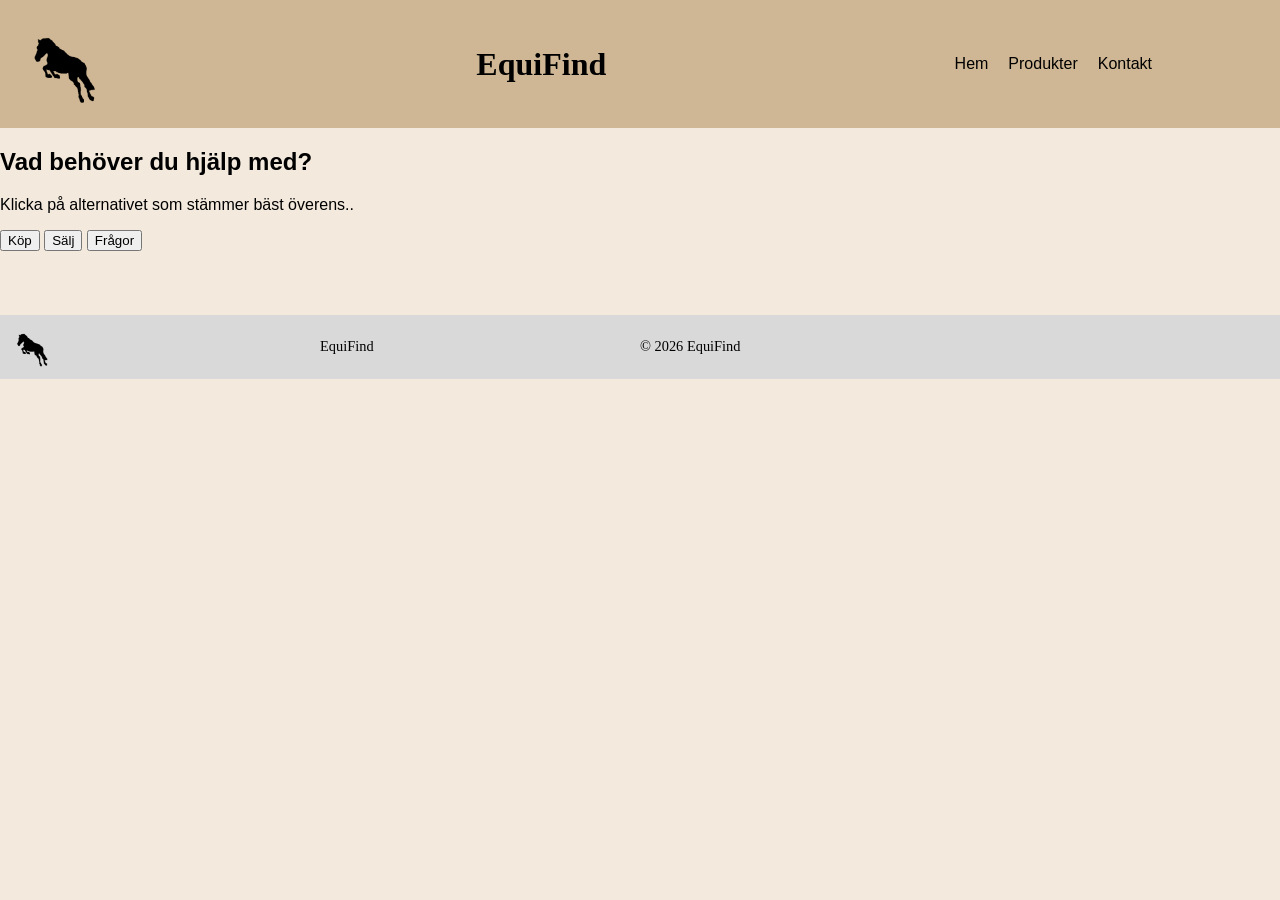
==== contacts.html @ aae35f45 "fixade forms i css samt gjort dom öppningsbara med javascript. Ej löst flygande footer" ====
<!DOCTYPE html>
<html lang="sv">
<head>
    <meta charset="UTF-8">
    <meta name="viewport" content="width=device-width, initial-scale=1.0">
    <link rel="stylesheet" href="./css/style.css">
    <script src="./js/main.js" defer></script>
    <title>EquiFind</title>
</head>
<body>
    <header class="navigation">
        <img src="./images/EquiFind_logo.png" alt="EquiFind Logo" id="logotop">
        <h1>EquiFind</h1>
        <button class="menu-toggle">☰</button>
        <nav class="menu">
            <ul>
                <li><a href="./index.html">Hem</a></li>
                <li><a href="./services.html">Produkter</a></li>
                <li><a href="./contacts.html">Kontakt</a></li>
            </ul>
        </nav>
    </header>
    <main>
        <div class="choose">
        <h2>Vad behöver du hjälp med?</h2>
        <p>Klicka på alternativet som stämmer bäst överens..</p>
        <button id="btn1">Köp</button>
        <button id="btn2">Sälj</button>
        <button id="btn3">Frågor</button>
        </div>
        <section id="buy" class="hidden">
            <form>
                <fieldset>
                    <legend>Kontakta oss för köp av produkt här:</legend>
                <label for="name">Namn:</label><br>
                <input type="text" id="name" name="name"><br>
                <label for="mail">Mail:</label><br>
                <input type="email" id="mail" name="mail"><br>
                <input type="checkbox" id="product1" name="product1" value="Träns Remont">
                <label for="product1">Träns Remont</label><br>
                <input type="checkbox" id="product2" name="product2" value="Grimma Orange">
                <label for="product2">Grimma Orange</label><br>
                <input type="checkbox" id="product3" name="product3" value="Träns Svart">
                <label for="product3">Träns Svart</label><br>
                <input type="checkbox" id="product4" name="product4" value="BackOnTrack Täcke">
                <label for="product4">BackOnTrack Täcke</label><br>
                <input type="checkbox" id="product5" name="product5" value="Grimma Läder">
                <label for="product5">Grimma Läder</label><br>
                <input type="submit" value="Skicka">
                </fieldset>
            </form>
        </section>
        <section id="sellProduct" class="hidden">
            <form>
                <fieldset>
                    <legend>Kontakta oss för att sälja här:</legend>
                <label for="name">Namn:</label><br>
                <input type="text" id="name" name="name"><br>
                <label for="mail">Mail:</label><br>
                <input type="email" id="mail" name="mail"><br>
                <label for="product">Produkttyp:</label><br>
                <select id="product" name="product">
                    <option value="träns">Träns</option>
                    <option value="grimma">Grimma</option>
                    <option value="täcke">Täcke</option>
                    <option value="sadel">Sadel</option>
                    <option value="benskydd">Benskydd</option>
                    <option value="annat">Annat</option>
                </select> <br>
                <label for="information">Information om produkt:</label><br>
                <input type="text" id="information" name="information"><br>
                <input type="submit" value="Skicka">
                </fieldset>
            </form>
        </section>
        <section id="questions" class="hidden">
            <form>
                <fieldset>
                    <legend>Frågor:</legend>
                    <label for="name">Namn:</label><br>
                    <input type="text" id="name" name="name"><br>
                    <label for="mail">Mail:</label><br>
                    <input type="email" id="mail" name="mail"><br>
                    <label for="question">Fråga:</label><br>
                    <input type="text" id="question" name="question"><br>
                    <input type="submit" value="Skicka">
                </fieldset>
            </form>
        </section>
    </main>
        <footer>
          <img src="./images/EquiFind_logo.png" alt="EquiFind Logo" id="logobot">
          <p>EquiFind</p>
          <p>© 2026 EquiFind</p>
        </footer>
</body>
</html>
---- css/style.css ----
body {
    background-color: #f3eadd;
    font-family:Verdana, Geneva, Tahoma, sans-serif;
    font-size: 16px;
    margin: 0;
}
/*header + navigation*/

.navigation {
    display: flex;
    justify-content: space-between;
    align-items: center;
    background-color: #CFB795;
    margin: 0px;
}

#logotop {
    max-width: 10%;
}
h1 {
    font-family: cursive;
}
.menu {
    display: none;
    width: 100%;
}

.menu.open {
    display: block;
}

.menu ul {
    list-style: none;
    margin: 0;
    padding: 0;
}
.menu a {
    color: black;
    text-decoration: none;
}

/*Välkommen text + bild*/
#welcomeImg {
    max-width: 100%;
}

#welcome {
    text-align: center;
}
#welcome button {
    background-color: #CFB795;
    border-radius: 5px;
    border: solid black 2px;
    padding: 10px;
    font-family: Verdana, Geneva, Tahoma, sans-serif;
}

/*Utrustning du inte använder text + bild*/

#sell {
    background-color: #EDDCC4;
    text-align: center;
    margin-top: 5%;
    padding: 2%;
}
#sellImg {
    max-width: 20%;
    border: solid black 2px;
}
#sell button {
    background-color: #CFB795;
    border-radius: 5px;
    border: solid black 2px;
    padding: 10px;
    font-family: Verdana, Geneva, Tahoma, sans-serif;
}

/*Footer*/

footer {
    background-color: #D9D9D9;
    display: grid;
    justify-items: center;
    margin-top: 5%;
    bottom: 0;
}
#logobot {
    max-width: 15%;
    margin: 0;
    padding: 0;
}


/*PRODUKTER*/

/*Produkt text*/

#products {
    background-color: #EDDCC4;
    color: black;
    border: solid black 2px;
    border-radius: 4px;
    max-width: 50%;
    text-align: center;
    margin: 5% 25% 5% 25%;
}


/*Show Products*/
#showProducts{
    background-image: url(../images/pexels-wood-1853403.jpg);
    background-color: #CFB795;
    margin: 5%;
    margin-bottom: 0;
    display: grid;
    grid-template-columns: 1fr;
    padding: 3%;
    border: solid black 1px;
    border-radius: 5px;
}
article img {
    max-width: 50%;
    margin: 0;
    padding: 0;
    border: solid black 2px;
}
#träns {
    border: solid black 2px;
    border-radius: 5px;
    padding: 3%;
    margin: 2%;
    background-color: #EDDCC4;
    
}
#grimmaOrange {
    border: solid black 2px;
    border-radius: 5px;
    padding: 3%;
    margin: 2%;
    background-color: #EDDCC4;
}
#tränsFull {
    border: solid black 2px;
    border-radius: 5px;
    padding: 3%;
    margin: 2%;
    background-color: #EDDCC4;
}
#täcke {
    border: solid black 2px;
    border-radius: 5px;
    padding: 3%;
    margin: 2%;
    background-color: #EDDCC4;
}
#grimmaLäder {
    border: solid black 2px;
    border-radius: 5px;
    padding: 3%;
    margin: 2%;
    background-color: #EDDCC4;
}
.hittat {
    text-align: center;
    background-color: #EDDCC4;
    padding: 1%;
    border: solid black 1px;
    border-radius: 5px;
}
.hittat button {
    background-color: #CFB795;
    border-radius: 5px;
    border: solid black 2px;
    padding: 10px;
    font-family: Verdana, Geneva, Tahoma, sans-serif;
}
.toppen button{
    margin-left: 10%;
    margin-top: 2%;
    background-color: #CFB795;
    border-radius: 5px;
    border: solid black 2px;
    padding: 10px;
    font-family: Verdana, Geneva, Tahoma, sans-serif;
    min-width: 8%;

}
a:hover {
    color: #D9D9D9;
}
button:hover {
    background-color: #f7efe4;
    border: solid rgb(135, 134, 134) 2px;
    color: rgb(116, 114, 114);
}
#welcome button:hover {
    background-color: #f7efe4;
    border: solid rgb(135, 134, 134) 2px;
    color: rgb(116, 114, 114);
}
#sell button:hover {
    background-color: #f7efe4;
    border: solid rgb(135, 134, 134) 2px;
    color: rgb(116, 114, 114);
}
/*Kontakt sida*/
#buy {
    background-color: #EDDCC4;
    margin: 5%;
    padding: 3%;
    border: solid black 1px;
    border-radius: 4px;
}
#sellProduct {
    background-color: #EDDCC4;
    margin: 5%;
    padding: 3%;
    border: solid black 1px;
    border-radius: 4px;
}

#questions {
    background-color: #EDDCC4;
    margin: 5%;
    padding: 3%;
    border: solid black 1px;
    border-radius: 4px;
}
fieldset {
    border: 0;
}
legend {
    font-size: 1.2rem;
    border-bottom: solid black 1px;
}
input[type=submit] {
    background-color: #CFB795;
    border: solid black 1.5px;
    border-radius: 4px;
    padding: 0.5% 1% 0.5% 1%;
    margin: 1% 1% 1% 0;
    transition: background-color 0.2s;
    font-family: Verdana, Geneva, Tahoma, sans-serif;
    font-size: 0.8rem;
}
input[type=submit]:hover {
    background-color: #D9D9D9;
}
.hidden {
    display: none;
}


/* Större skärm */

/*Meny*/

@media (min-width: 760px) {
    .menu-toggle {
        display: none;
    }
    .menu {
        display: block;
        width: auto;
        margin-right: 10%;
    }
    .menu ul {
        display: flex;
        gap: 20px;
    }
    /*Welcome*/
    #welcome {
        position: relative;
        text-align: center;
    }
    .welcometext {
        position: absolute;
        top: 0px;
        bottom: 3px;
        max-width: 50%;
        padding-top: 10%;
        margin: 0;
        background-color: #c9ac8f7c
    }

    /*Sell*/
    #sell {
        display: grid;
        grid-template-columns: 1fr 2fr;
        align-items:center;
        margin-top: 2%;
    }
    #sellImg {
        grid-column-start: 1;
        grid-column-end: 2;
        max-width: 70%;
    }
    .selltext {
        max-width: 70%

    }
    /*Produkter*/
    #showProducts {
        grid-template-columns: 1fr 1fr;
    }

  

    /*Footer*/

    footer {
        display: grid;
        grid-auto-flow: column;
        justify-items: start;
        align-items: center;
        grid-template-columns: 1fr 1fr 2fr;
    }
    footer p {
        font-family:cursive;
        font-size: 0.9rem;
    }
    #logobot {
        max-width: 20%;
    }
}
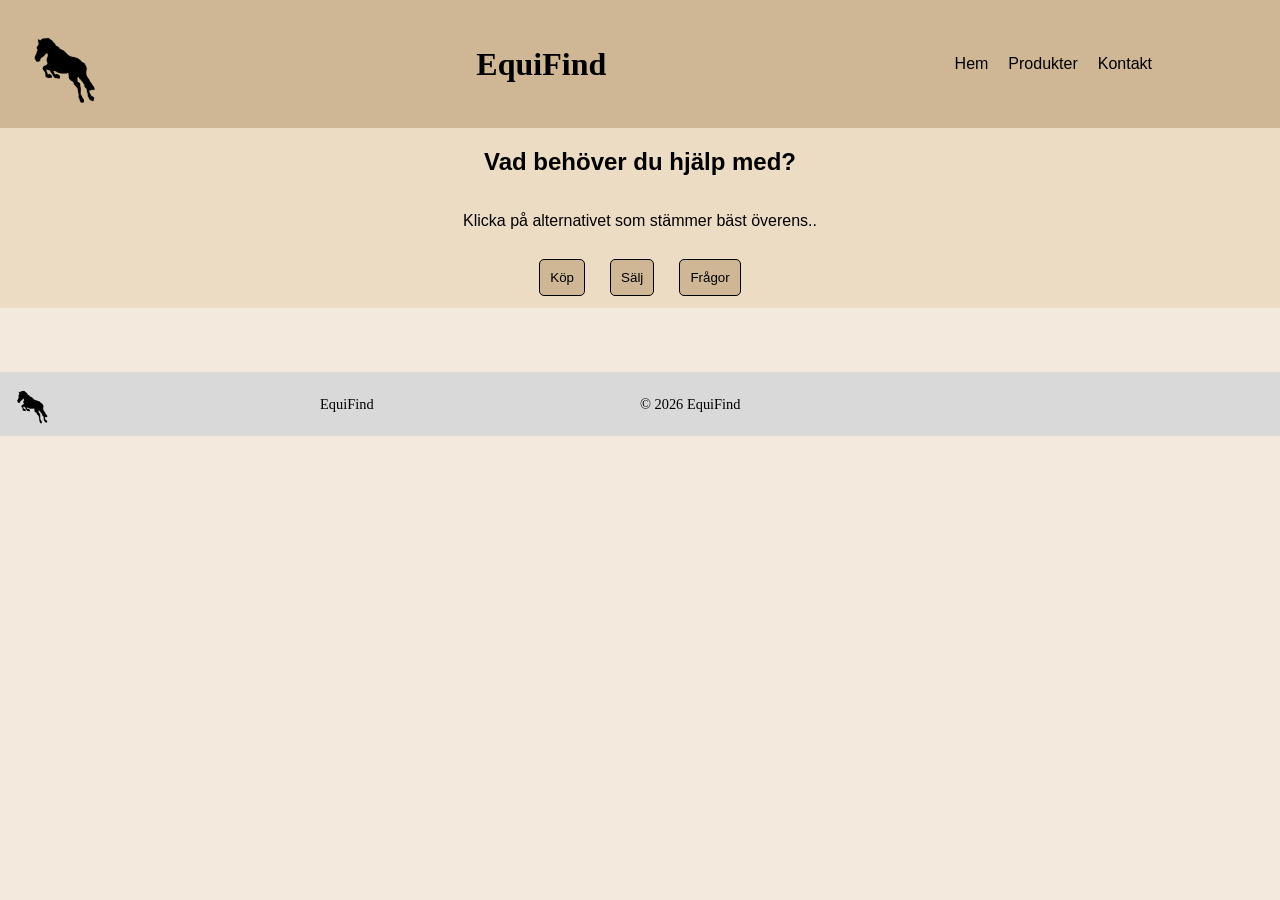
==== commit e75c4b48: "knappar fixade med css" ====
--- a/contacts.html
+++ b/contacts.html
@@ -24,6 +24,8 @@
         <div class="choose">
         <h2>Vad behöver du hjälp med?</h2>
         <p>Klicka på alternativet som stämmer bäst överens..</p>
+        </div>
+        <div class="buttons">
         <button id="btn1">Köp</button>
         <button id="btn2">Sälj</button>
         <button id="btn3">Frågor</button>
--- a/css/style.css
+++ b/css/style.css
@@ -204,6 +204,60 @@
     color: rgb(116, 114, 114);
 }
 /*Kontakt sida*/
+.choose {
+    background-color: #EDDCC4;
+    display: flex;
+    flex-direction: column;
+    align-items: center;
+}
+.buttons {
+    display: flex;
+    flex-direction: row;
+    align-items: center;
+    justify-content: center;
+    gap: 2%;
+    background-color: #EDDCC4;
+    padding: 1%;
+}
+#btn1 {
+     background-color: #CFB795;
+    border-radius: 5px;
+    border: solid black 1px;
+    padding: 10px;
+    font-family: Verdana, Geneva, Tahoma, sans-serif;
+    transition: background-color 0.3s;
+}
+#btn2 {
+     background-color: #CFB795;
+    border-radius: 5px;
+    border: solid black 1px;
+    padding: 10px;
+    font-family: Verdana, Geneva, Tahoma, sans-serif;
+    transition: background-color 0.3s;
+}
+#btn3 {
+     background-color: #CFB795;
+    border-radius: 5px;
+    border: solid black 1px;
+    padding: 10px;
+    font-family: Verdana, Geneva, Tahoma, sans-serif;
+    transition: background-color 0.3s;
+}
+#btn1:hover {
+    background-color: #f7efe4;
+    border: solid rgb(135, 134, 134) 2px;
+    color: rgb(116, 114, 114);
+}
+#btn2:hover {
+    background-color: #f7efe4;
+    border: solid rgb(135, 134, 134) 2px;
+    color: rgb(116, 114, 114);
+}
+#btn3:hover {
+    background-color: #f7efe4;
+    border: solid rgb(135, 134, 134) 2px;
+    color: rgb(116, 114, 114);
+}
 #buy {
     background-color: #EDDCC4;
     margin: 5%;
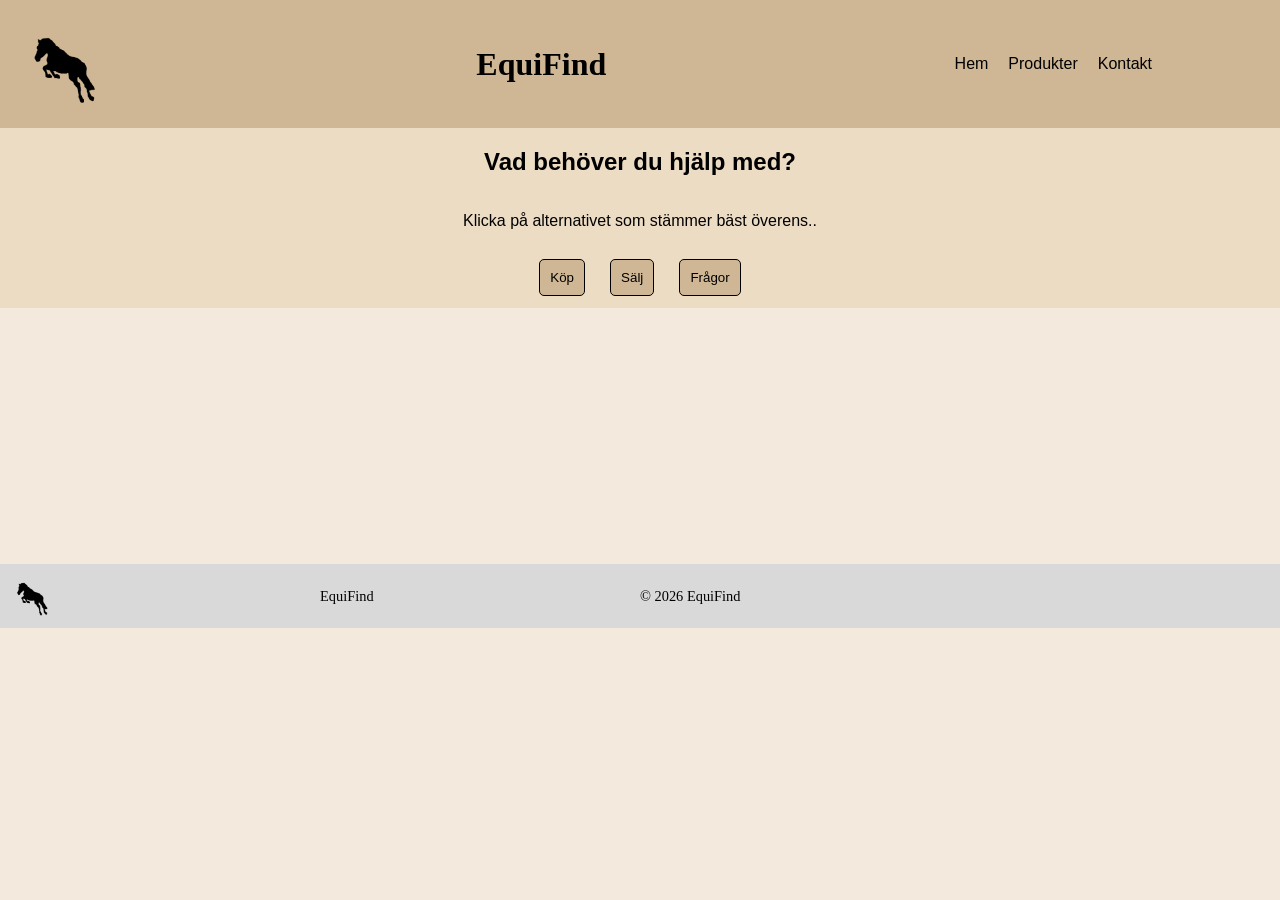
==== commit 68f0a3dd: "löste problemet med flygande footer" ====
--- a/contacts.html
+++ b/contacts.html
@@ -90,7 +90,7 @@
             </form>
         </section>
     </main>
-        <footer>
+        <footer id="foot">
           <img src="./images/EquiFind_logo.png" alt="EquiFind Logo" id="logobot">
           <p>EquiFind</p>
           <p>© 2026 EquiFind</p>
--- a/css/style.css
+++ b/css/style.css
@@ -302,6 +302,9 @@
 }
 .hidden {
     display: none;
+}
+#foot {
+    margin-top: 20%;
 }
 
 
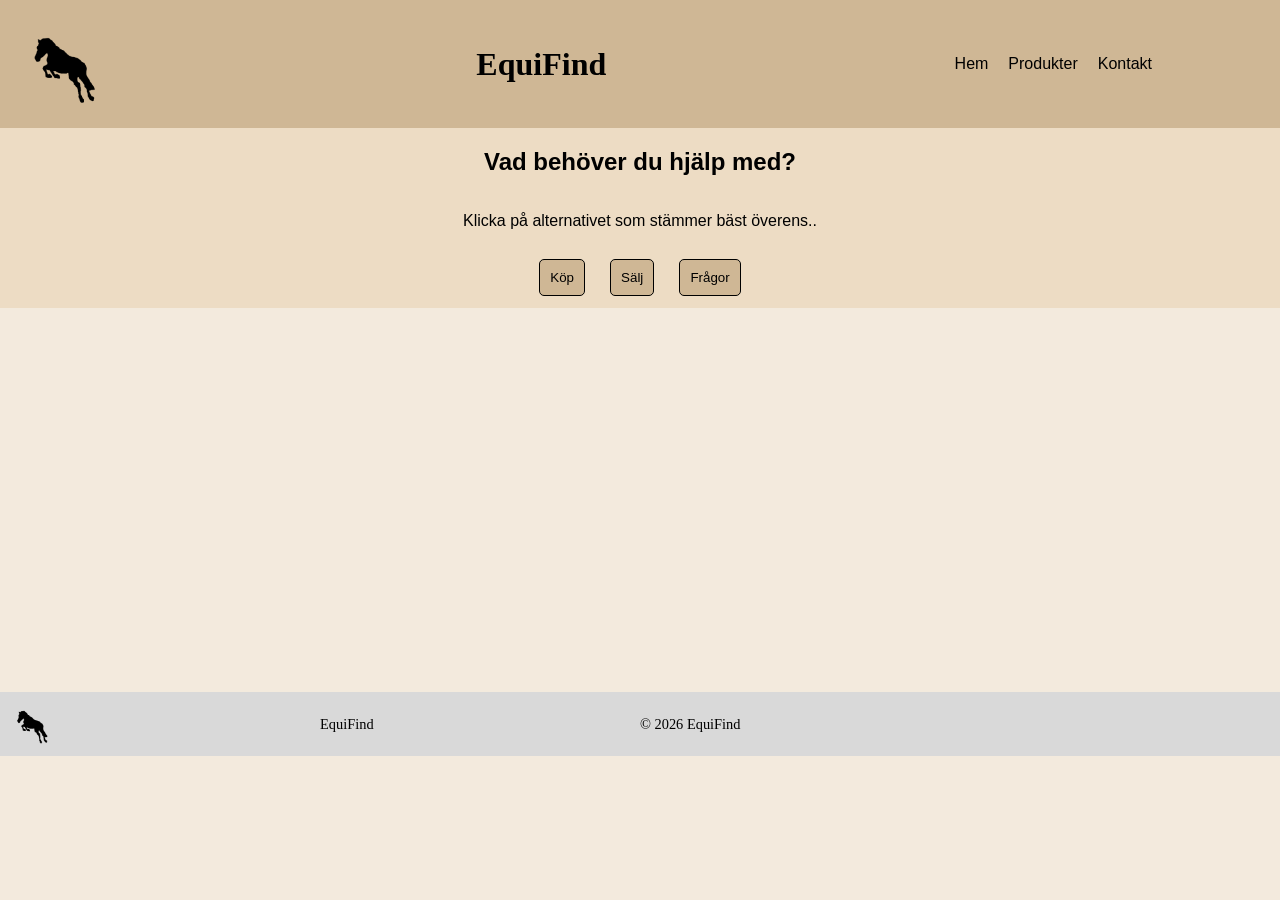
==== commit 043a7c77: "formulär validering klar" ====
--- a/contacts.html
+++ b/contacts.html
@@ -5,6 +5,7 @@
     <meta name="viewport" content="width=device-width, initial-scale=1.0">
     <link rel="stylesheet" href="./css/style.css">
     <script src="./js/main.js" defer></script>
+    <script src="./js/contact.js" defer></script>
     <title>EquiFind</title>
 </head>
 <body>
@@ -31,13 +32,15 @@
         <button id="btn3">Frågor</button>
         </div>
         <section id="buy" class="hidden">
-            <form>
+            <form id="productBuyForm">
                 <fieldset>
                     <legend>Kontakta oss för köp av produkt här:</legend>
                 <label for="name">Namn:</label><br>
-                <input type="text" id="name" name="name"><br>
+                <input type="text" class="name" name="name"><br>
+                <p class="nameError"></p>
                 <label for="mail">Mail:</label><br>
-                <input type="email" id="mail" name="mail"><br>
+                <input type="email" class="mail" name="mail"><br>
+                <p class="emailError"></p>
                 <input type="checkbox" id="product1" name="product1" value="Träns Remont">
                 <label for="product1">Träns Remont</label><br>
                 <input type="checkbox" id="product2" name="product2" value="Grimma Orange">
@@ -53,13 +56,15 @@
             </form>
         </section>
         <section id="sellProduct" class="hidden">
-            <form>
+            <form id="productSellForm">
                 <fieldset>
                     <legend>Kontakta oss för att sälja här:</legend>
                 <label for="name">Namn:</label><br>
-                <input type="text" id="name" name="name"><br>
+                <input type="text" class="name" name="name"><br>
+                <p class="nameError"></p>
                 <label for="mail">Mail:</label><br>
-                <input type="email" id="mail" name="mail"><br>
+                <input type="email" class="mail" name="mail"><br>
+                <p class="emailError"></p>
                 <label for="product">Produkttyp:</label><br>
                 <select id="product" name="product">
                     <option value="träns">Träns</option>
@@ -70,21 +75,25 @@
                     <option value="annat">Annat</option>
                 </select> <br>
                 <label for="information">Information om produkt:</label><br>
-                <input type="text" id="information" name="information"><br>
+                <input type="text" class="text" name="information"><br>
+                <p class="textError"></p>
                 <input type="submit" value="Skicka">
                 </fieldset>
             </form>
         </section>
         <section id="questions" class="hidden">
-            <form>
+            <form id="askForm">
                 <fieldset>
                     <legend>Frågor:</legend>
                     <label for="name">Namn:</label><br>
-                    <input type="text" id="name" name="name"><br>
+                    <input type="text" class="name" name="name"><br>
+                    <p class="nameError"></p>
                     <label for="mail">Mail:</label><br>
-                    <input type="email" id="mail" name="mail"><br>
+                    <input type="email" class="mail" name="mail"><br>
+                    <p class="emailError"></p>
                     <label for="question">Fråga:</label><br>
-                    <input type="text" id="question" name="question"><br>
+                    <input type="text" class="text" name="question"><br>
+                    <p class="textError"></p>
                     <input type="submit" value="Skicka">
                 </fieldset>
             </form>
--- a/css/style.css
+++ b/css/style.css
@@ -303,8 +303,17 @@
 .hidden {
     display: none;
 }
+.nameError {
+    color: red;
+}
+.emailError {
+    color:red;
+}
+.textError {
+    color: red;
+}
 #foot {
-    margin-top: 20%;
+    margin-top: 100%;
 }
 
 
@@ -329,6 +338,9 @@
     #welcome {
         position: relative;
         text-align: center;
+    }
+    #welcomeImg {
+        width: 100%;
     }
     .welcometext {
         position: absolute;
@@ -379,4 +391,7 @@
     #logobot {
         max-width: 20%;
     }
+    #foot {
+        margin-top: 30%;
+    }
 }
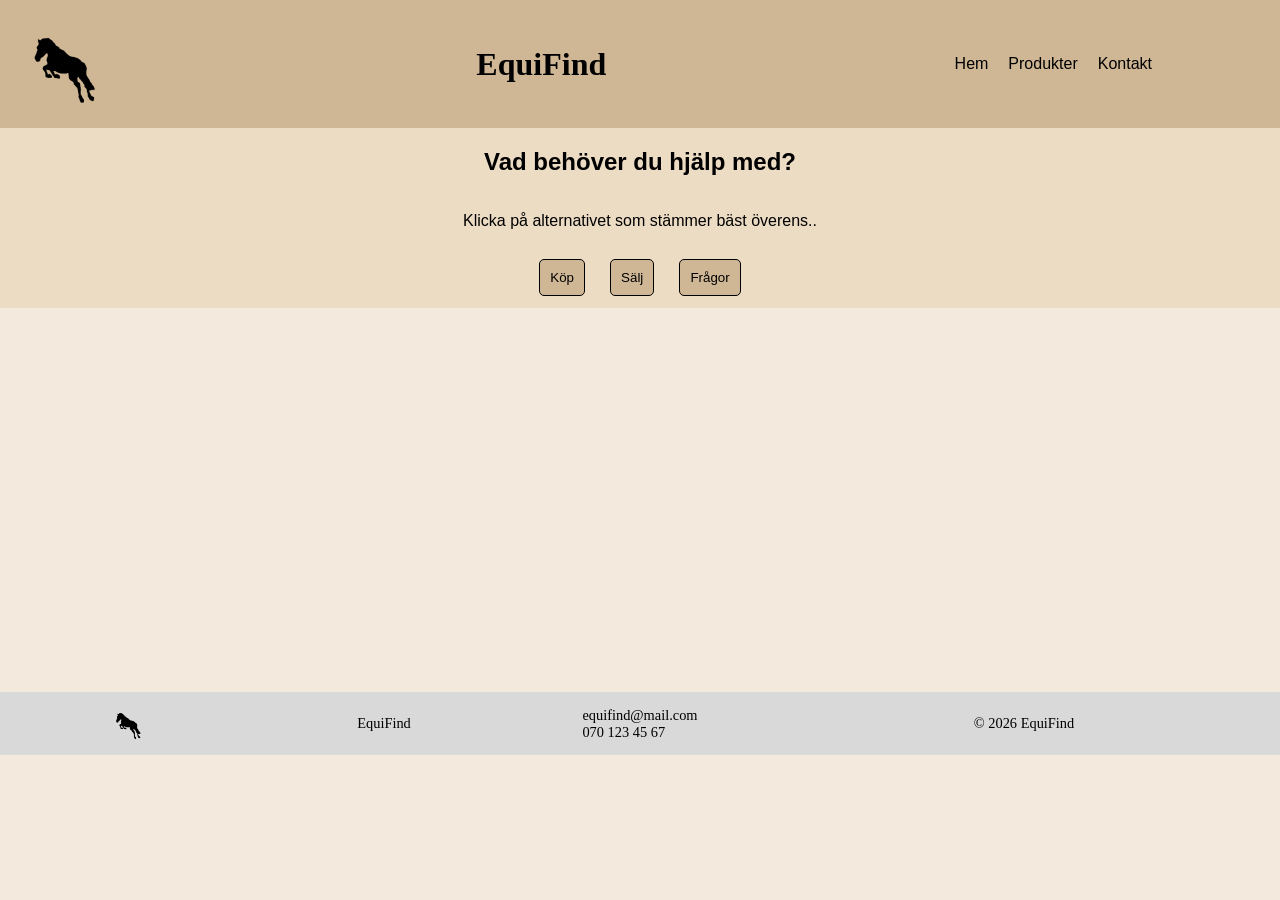
==== commit 8077bb14: "la till mail och telefonnummer till företag i footer" ====
--- a/contacts.html
+++ b/contacts.html
@@ -102,6 +102,7 @@
         <footer id="foot">
           <img src="./images/EquiFind_logo.png" alt="EquiFind Logo" id="logobot">
           <p>EquiFind</p>
+          <p>equifind@mail.com <br>070 123 45 67</p>
           <p>© 2026 EquiFind</p>
         </footer>
 </body>
--- a/css/style.css
+++ b/css/style.css
@@ -83,6 +83,7 @@
     justify-items: center;
     margin-top: 5%;
     bottom: 0;
+    justify-content: center;
 }
 #logobot {
     max-width: 15%;
@@ -379,10 +380,10 @@
 
     footer {
         display: grid;
-        grid-auto-flow: column;
-        justify-items: start;
+        grid-auto-flow: row;
+        justify-items: center;
         align-items: center;
-        grid-template-columns: 1fr 1fr 2fr;
+        grid-template-columns: 1fr 1fr 1fr 2fr;
     }
     footer p {
         font-family:cursive;
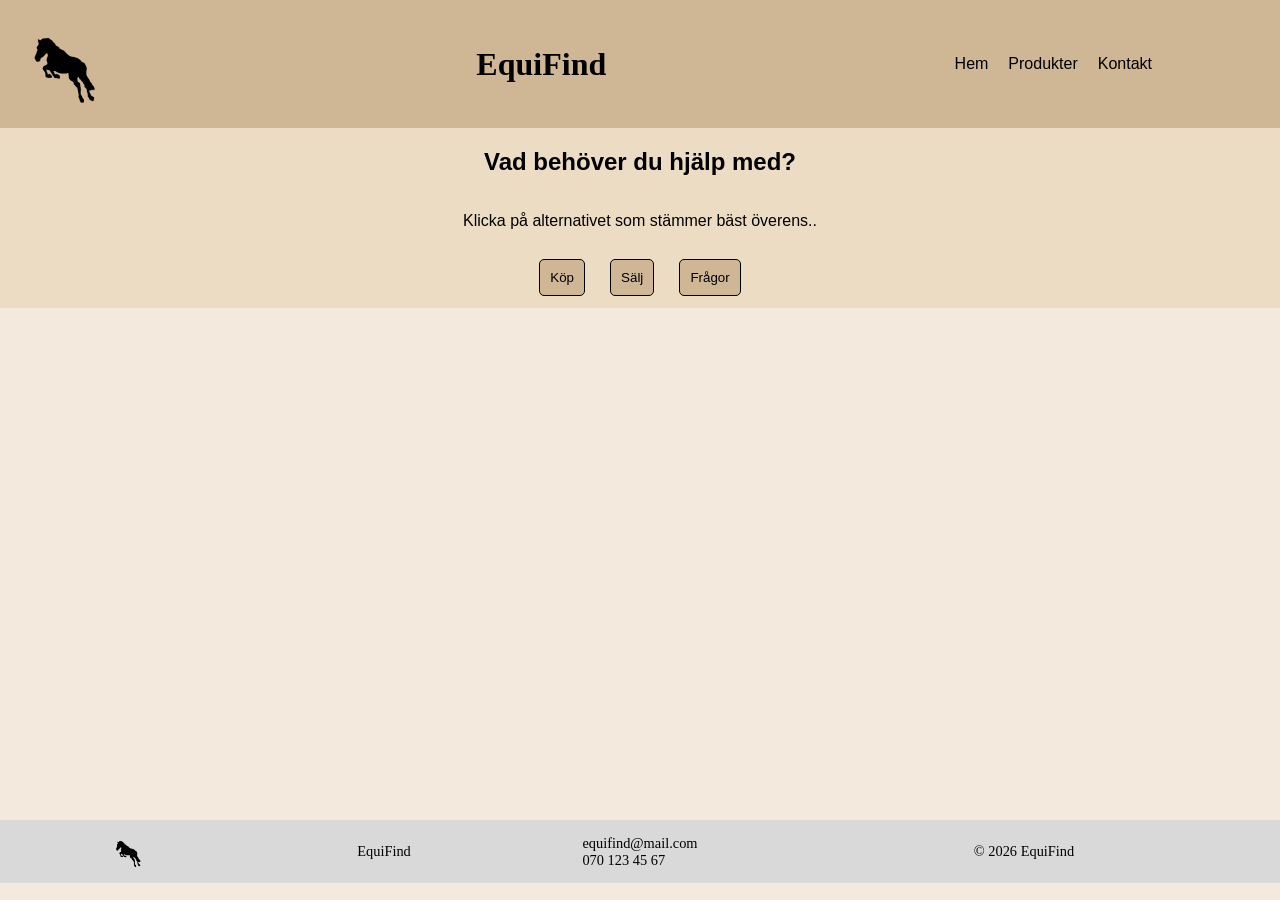
==== commit 47291c1e: "Alla filer kommenterade" ====
--- a/contacts.html
+++ b/contacts.html
@@ -9,11 +9,14 @@
     <title>EquiFind</title>
 </head>
 <body>
+    <!--Header-->
     <header class="navigation">
         <img src="./images/EquiFind_logo.png" alt="EquiFind Logo" id="logotop">
         <h1>EquiFind</h1>
+        <!--Knapp för meny mobilversion-->
         <button class="menu-toggle">☰</button>
         <nav class="menu">
+            <!--Länkar till sidorna-->
             <ul>
                 <li><a href="./index.html">Hem</a></li>
                 <li><a href="./services.html">Produkter</a></li>
@@ -22,6 +25,7 @@
         </nav>
     </header>
     <main>
+        <!--Knappar för alternativ av formulär-->
         <div class="choose">
         <h2>Vad behöver du hjälp med?</h2>
         <p>Klicka på alternativet som stämmer bäst överens..</p>
@@ -31,7 +35,9 @@
         <button id="btn2">Sälj</button>
         <button id="btn3">Frågor</button>
         </div>
+        <!--För att gömma formulär från början-->
         <section id="buy" class="hidden">
+            <!--Köp formulär med Namn/Mail/Produkt-->
             <form id="productBuyForm">
                 <fieldset>
                     <legend>Kontakta oss för köp av produkt här:</legend>
@@ -55,6 +61,7 @@
                 </fieldset>
             </form>
         </section>
+        <!--Sälj formulär med Namn/Mail/Sorts produkt/Information om produkt-->
         <section id="sellProduct" class="hidden">
             <form id="productSellForm">
                 <fieldset>
@@ -81,6 +88,7 @@
                 </fieldset>
             </form>
         </section>
+        <!--Formulär för frågor med Namn/Mail/Fråga-->
         <section id="questions" class="hidden">
             <form id="askForm">
                 <fieldset>
@@ -99,6 +107,7 @@
             </form>
         </section>
     </main>
+    <!--Footer med kontaktinformation-->
         <footer id="foot">
           <img src="./images/EquiFind_logo.png" alt="EquiFind Logo" id="logobot">
           <p>EquiFind</p>
--- a/css/style.css
+++ b/css/style.css
@@ -1,10 +1,11 @@
+/*Body*/
 body {
     background-color: #f3eadd;
     font-family:Verdana, Geneva, Tahoma, sans-serif;
     font-size: 16px;
     margin: 0;
 }
-/*header + navigation*/
+/*header + navigation + footer till alla flikar*/
 
 .navigation {
     display: flex;
@@ -38,43 +39,6 @@
     color: black;
     text-decoration: none;
 }
-
-/*Välkommen text + bild*/
-#welcomeImg {
-    max-width: 100%;
-}
-
-#welcome {
-    text-align: center;
-}
-#welcome button {
-    background-color: #CFB795;
-    border-radius: 5px;
-    border: solid black 2px;
-    padding: 10px;
-    font-family: Verdana, Geneva, Tahoma, sans-serif;
-}
-
-/*Utrustning du inte använder text + bild*/
-
-#sell {
-    background-color: #EDDCC4;
-    text-align: center;
-    margin-top: 5%;
-    padding: 2%;
-}
-#sellImg {
-    max-width: 20%;
-    border: solid black 2px;
-}
-#sell button {
-    background-color: #CFB795;
-    border-radius: 5px;
-    border: solid black 2px;
-    padding: 10px;
-    font-family: Verdana, Geneva, Tahoma, sans-serif;
-}
-
 /*Footer*/
 
 footer {
@@ -91,6 +55,43 @@
     padding: 0;
 }
 
+/*HEM*/
+
+/*Välkommen text + bild*/
+#welcomeImg {
+    max-width: 100%;
+}
+
+#welcome {
+    text-align: center;
+}
+#welcome button {
+    background-color: #CFB795;
+    border-radius: 5px;
+    border: solid black 2px;
+    padding: 10px;
+    font-family: Verdana, Geneva, Tahoma, sans-serif;
+}
+
+/*Utrustning du inte använder text + bild*/
+
+#sell {
+    background-color: #EDDCC4;
+    text-align: center;
+    margin-top: 5%;
+    padding: 2%;
+}
+#sellImg {
+    max-width: 20%;
+    border: solid black 2px;
+}
+#sell button {
+    background-color: #CFB795;
+    border-radius: 5px;
+    border: solid black 2px;
+    padding: 10px;
+    font-family: Verdana, Geneva, Tahoma, sans-serif;
+}
 
 /*PRODUKTER*/
 
@@ -107,7 +108,7 @@
 }
 
 
-/*Show Products*/
+/*Visa Produkter*/
 #showProducts{
     background-image: url(../images/pexels-wood-1853403.jpg);
     background-color: #CFB795;
@@ -161,6 +162,7 @@
     margin: 2%;
     background-color: #EDDCC4;
 }
+/*Knapp för att komma till kontaktsida*/
 .hittat {
     text-align: center;
     background-color: #EDDCC4;
@@ -175,6 +177,7 @@
     padding: 10px;
     font-family: Verdana, Geneva, Tahoma, sans-serif;
 }
+/*Knapp för att komma till toppen igen*/
 .toppen button{
     margin-left: 10%;
     margin-top: 2%;
@@ -186,6 +189,7 @@
     min-width: 8%;
 
 }
+/*Animation till alla knappar*/
 a:hover {
     color: #D9D9D9;
 }
@@ -204,7 +208,8 @@
     border: solid rgb(135, 134, 134) 2px;
     color: rgb(116, 114, 114);
 }
-/*Kontakt sida*/
+/*KONTAKT*/
+/*Knappar för att välja formulär*/
 .choose {
     background-color: #EDDCC4;
     display: flex;
@@ -220,6 +225,7 @@
     background-color: #EDDCC4;
     padding: 1%;
 }
+/*Köp knapp*/
 #btn1 {
      background-color: #CFB795;
     border-radius: 5px;
@@ -228,6 +234,7 @@
     font-family: Verdana, Geneva, Tahoma, sans-serif;
     transition: background-color 0.3s;
 }
+/*Sälj knapp*/
 #btn2 {
      background-color: #CFB795;
     border-radius: 5px;
@@ -236,6 +243,7 @@
     font-family: Verdana, Geneva, Tahoma, sans-serif;
     transition: background-color 0.3s;
 }
+/*Frågor knapp*/
 #btn3 {
      background-color: #CFB795;
     border-radius: 5px;
@@ -244,6 +252,7 @@
     font-family: Verdana, Geneva, Tahoma, sans-serif;
     transition: background-color 0.3s;
 }
+/*Animationer till knappar*/
 #btn1:hover {
     background-color: #f7efe4;
     border: solid rgb(135, 134, 134) 2px;
@@ -259,6 +268,7 @@
     border: solid rgb(135, 134, 134) 2px;
     color: rgb(116, 114, 114);
 }
+/*Bakgrund för de olika formulären*/
 #buy {
     background-color: #EDDCC4;
     margin: 5%;
@@ -281,6 +291,7 @@
     border: solid black 1px;
     border-radius: 4px;
 }
+/*Styling av formulär*/
 fieldset {
     border: 0;
 }
@@ -301,9 +312,11 @@
 input[type=submit]:hover {
     background-color: #D9D9D9;
 }
+/*Dölj formulär tills knappen trycks på*/
 .hidden {
     display: none;
 }
+/*Error meddelanden*/
 .nameError {
     color: red;
 }
@@ -313,6 +326,7 @@
 .textError {
     color: red;
 }
+/*Position av footer på kontakt sida*/
 #foot {
     margin-top: 100%;
 }
@@ -335,7 +349,7 @@
         display: flex;
         gap: 20px;
     }
-    /*Welcome*/
+    /*HEM*/
     #welcome {
         position: relative;
         text-align: center;
@@ -352,8 +366,6 @@
         margin: 0;
         background-color: #c9ac8f7c
     }
-
-    /*Sell*/
     #sell {
         display: grid;
         grid-template-columns: 1fr 2fr;
@@ -369,13 +381,10 @@
         max-width: 70%
 
     }
-    /*Produkter*/
+    /*PRODUKTER*/
     #showProducts {
         grid-template-columns: 1fr 1fr;
     }
-
-  
-
     /*Footer*/
 
     footer {
@@ -393,6 +402,6 @@
         max-width: 20%;
     }
     #foot {
-        margin-top: 30%;
+        margin-top: 40%;
     }
 }
